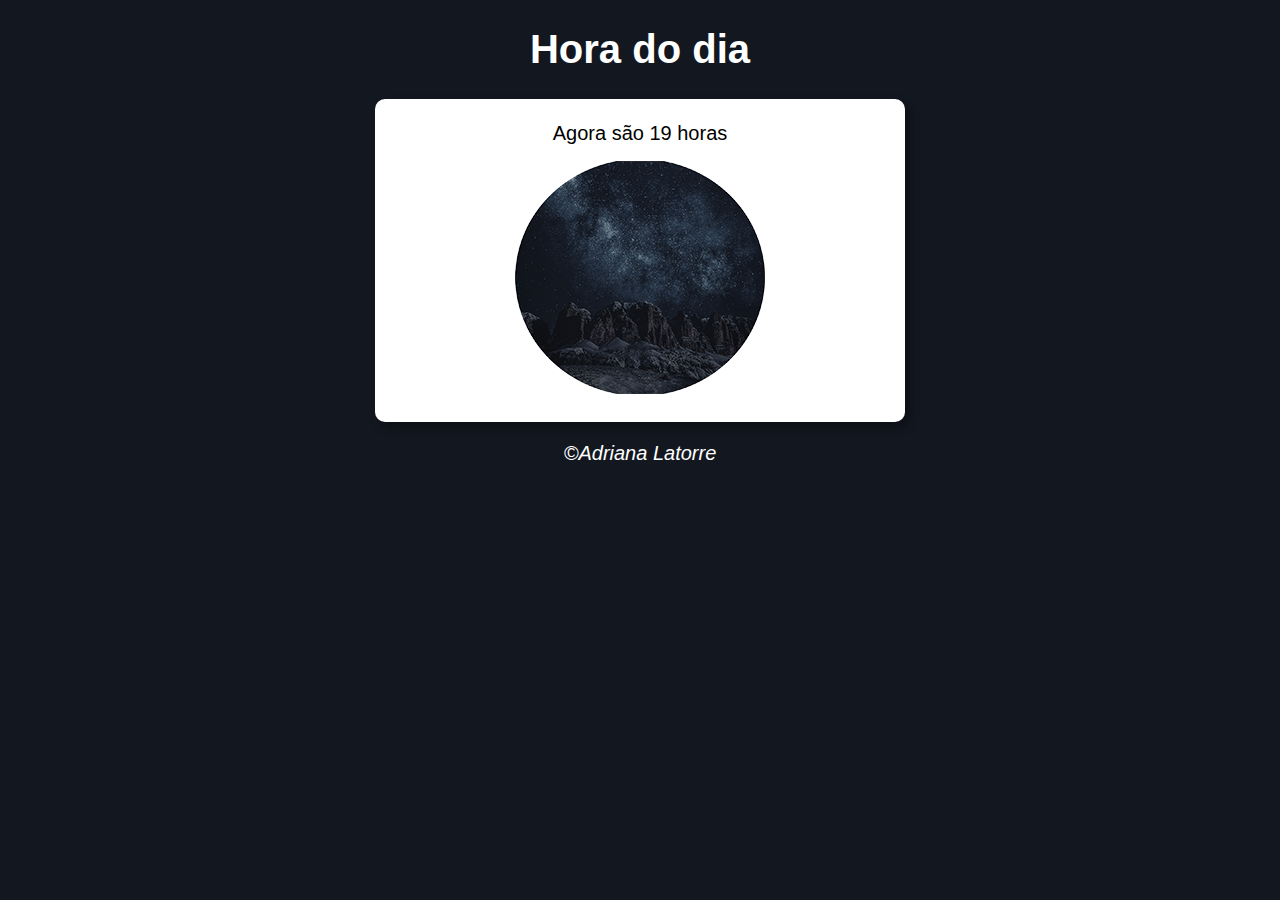
==== ex001.html @ 37842bb5 "commit exercise" ====
<!DOCTYPE html>
<html lang="pt-BR">
  <head>
    <meta charset="UTF-8" />
    <meta http-equiv="X-UA-Compatible" content="IE=edge" />
    <meta name="viewport" content="width=device-width, initial-scale=1.0" />
    <title>Hora do dia</title>
    <link rel="stylesheet" href="estilo.css" />
  </head>
  <body onload="carregar()">
    <header>
      <h1>Hora do dia</h1>
    </header>
    <section>
      <div id="msg">Aqui aparece a mensagem</div>
      <div id="foto">
        <img id="imagem" src="manha1.png" alt="Foto do dia" />
      </div>
    </section>
    <footer>
      <p>&copy;Adriana Latorre</p>
    </footer>
    <script src="script.js"></script>
  </body>
</html>
---- estilo.css ----
body{
    background: rgb(123, 123, 212);
    font: normal 15pt arial;
}

header{
color: white;
text-align: center;
}

section{
    background: white;
    border-radius: 10px;
    padding: 15px;
    width: 500px;
    margin: auto;
    box-shadow: 5px 5px 10px rgba(0, 0, 0, 0.356);
}

div{
    text-align: center;
    padding: 8px;
}

footer{
color: white;
text-align: center;
font-style: italic;
}
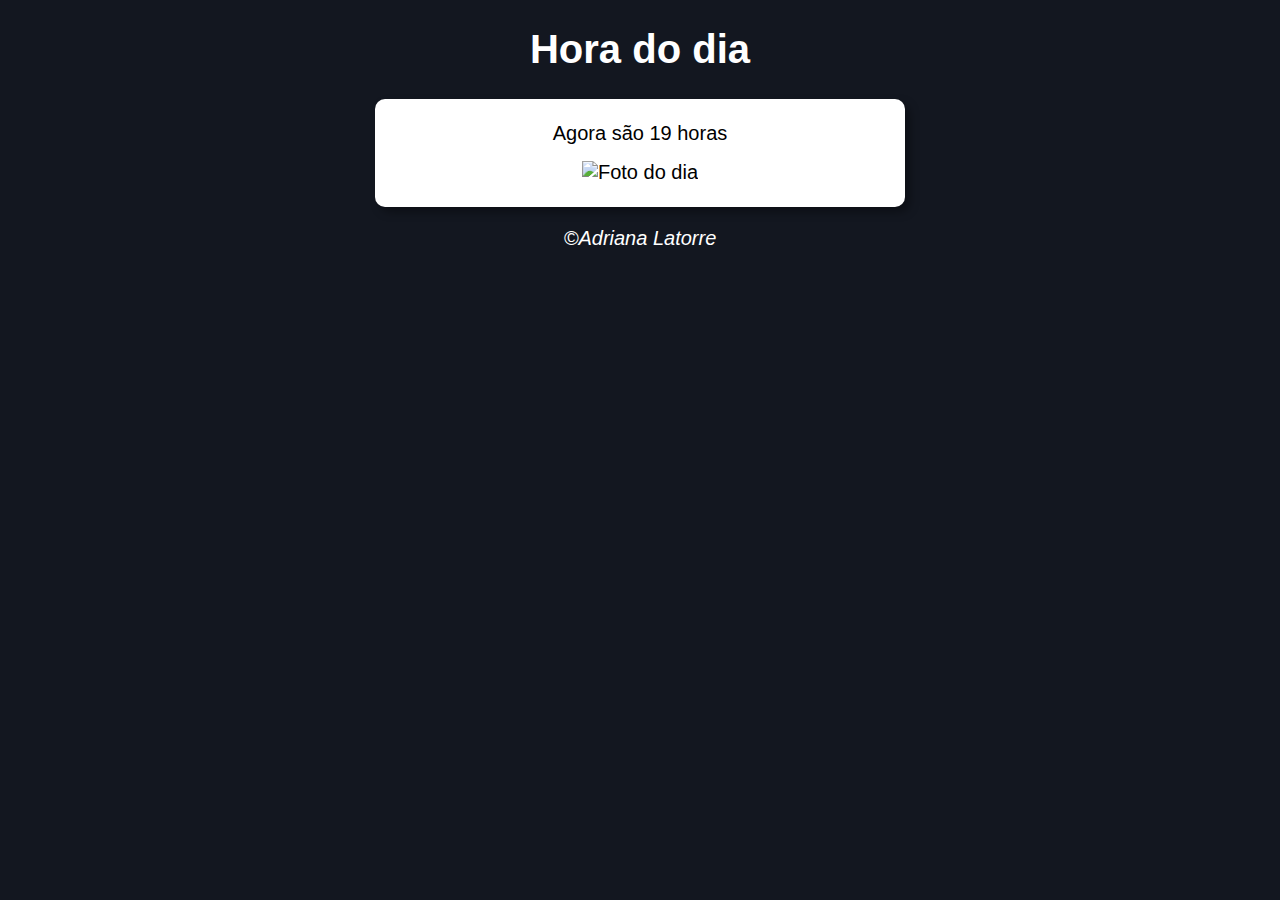
==== commit fd546868: "change img folder" ====
--- a/ex001.html
+++ b/ex001.html
@@ -1,25 +1,29 @@
 <!DOCTYPE html>
 <html lang="pt-BR">
-  <head>
-    <meta charset="UTF-8" />
-    <meta http-equiv="X-UA-Compatible" content="IE=edge" />
-    <meta name="viewport" content="width=device-width, initial-scale=1.0" />
-    <title>Hora do dia</title>
-    <link rel="stylesheet" href="estilo.css" />
-  </head>
-  <body onload="carregar()">
-    <header>
-      <h1>Hora do dia</h1>
-    </header>
-    <section>
-      <div id="msg">Aqui aparece a mensagem</div>
-      <div id="foto">
-        <img id="imagem" src="manha1.png" alt="Foto do dia" />
-      </div>
-    </section>
-    <footer>
-      <p>&copy;Adriana Latorre</p>
-    </footer>
-    <script src="script.js"></script>
-  </body>
+    <head>
+        <meta charset="UTF-8" />
+        <meta http-equiv="X-UA-Compatible" content="IE=edge" />
+        <meta name="viewport" content="width=device-width, initial-scale=1.0" />
+        <title>Hora do dia</title>
+        <link rel="stylesheet" href="estilo.css" />
+    </head>
+    <body onload="carregar()">
+        <header>
+            <h1>Hora do dia</h1>
+        </header>
+        <section>
+            <div id="msg">Aqui aparece a mensagem</div>
+            <div id="foto">
+                <img
+                    id="imagem"
+                    src="/current-time/img/manha1.png"
+                    alt="Foto do dia"
+                />
+            </div>
+        </section>
+        <footer>
+            <p>&copy;Adriana Latorre</p>
+        </footer>
+        <script src="script.js"></script>
+    </body>
 </html>
